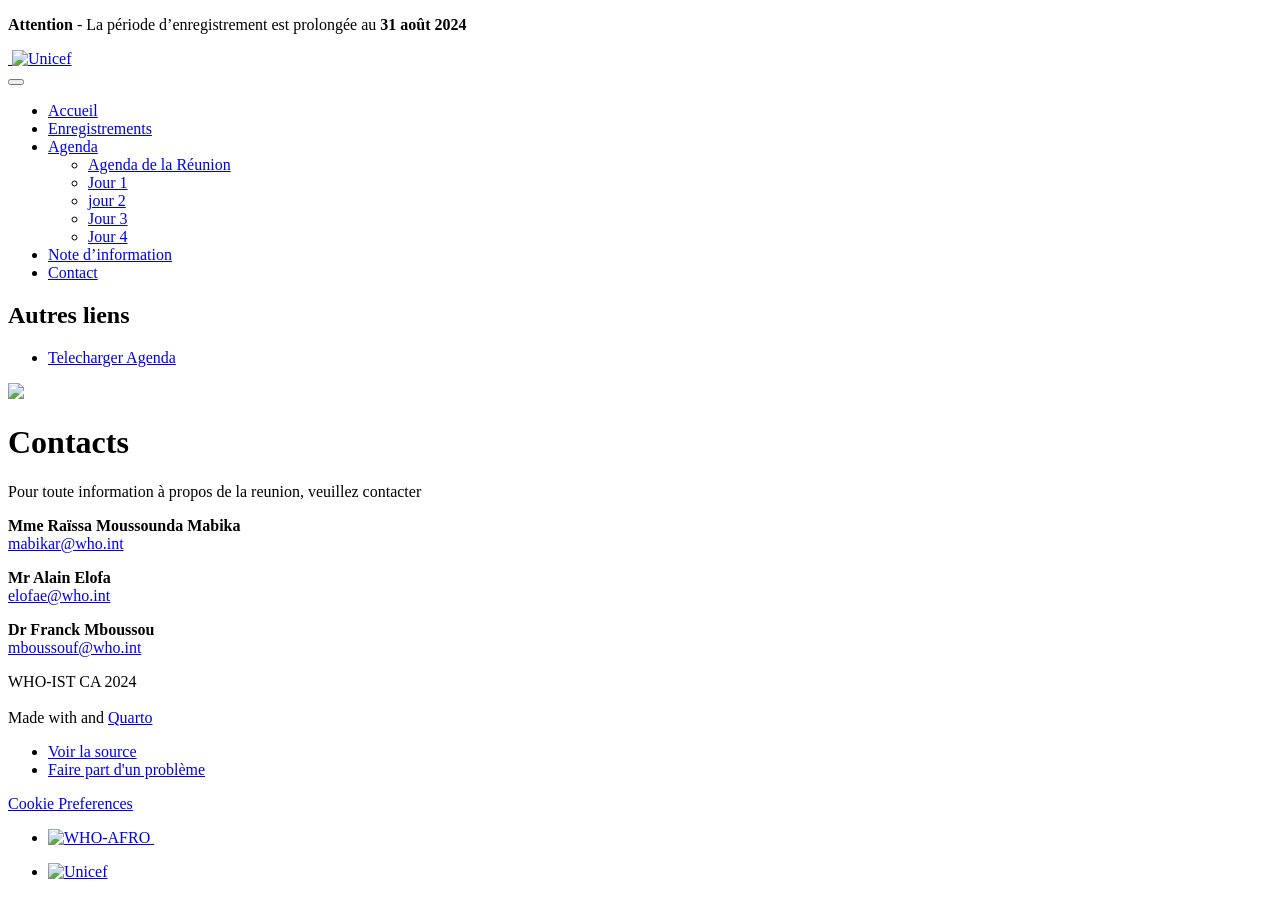
==== docs/epi/about.html @ f191e760 "update note d'information" ====
<!DOCTYPE html>
<html xmlns="http://www.w3.org/1999/xhtml" lang="fr" xml:lang="fr"><head>

<meta charset="utf-8">
<meta name="generator" content="quarto-1.6.1">

<meta name="viewport" content="width=device-width, initial-scale=1.0, user-scalable=yes">


<title>Contacts – </title>
<style>
code{white-space: pre-wrap;}
span.smallcaps{font-variant: small-caps;}
div.columns{display: flex; gap: min(4vw, 1.5em);}
div.column{flex: auto; overflow-x: auto;}
div.hanging-indent{margin-left: 1.5em; text-indent: -1.5em;}
ul.task-list{list-style: none;}
ul.task-list li input[type="checkbox"] {
  width: 0.8em;
  margin: 0 0.8em 0.2em -1em; /* quarto-specific, see https://github.com/quarto-dev/quarto-cli/issues/4556 */ 
  vertical-align: middle;
}
</style>


<script src="../site_libs/quarto-nav/quarto-nav.js"></script>
<script src="../site_libs/quarto-nav/headroom.min.js"></script>
<script src="../site_libs/clipboard/clipboard.min.js"></script>
<script src="../site_libs/quarto-search/autocomplete.umd.js"></script>
<script src="../site_libs/quarto-search/fuse.min.js"></script>
<script src="../site_libs/quarto-search/quarto-search.js"></script>
<meta name="quarto:offset" content="../">
<link href="..//static/img/who-emblem.png" rel="icon" type="image/png">
<script src="../site_libs/cookie-consent/cookie-consent.js"></script>
<link href="../site_libs/cookie-consent/cookie-consent.css" rel="stylesheet">
<script src="../site_libs/quarto-html/quarto.js"></script>
<script src="../site_libs/quarto-html/popper.min.js"></script>
<script src="../site_libs/quarto-html/tippy.umd.min.js"></script>
<link href="../site_libs/quarto-html/tippy.css" rel="stylesheet">
<link href="../site_libs/quarto-html/quarto-syntax-highlighting.css" rel="stylesheet" id="quarto-text-highlighting-styles">
<script src="../site_libs/bootstrap/bootstrap.min.js"></script>
<link href="../site_libs/bootstrap/bootstrap-icons.css" rel="stylesheet">
<link href="../site_libs/bootstrap/bootstrap.min.css" rel="stylesheet" id="quarto-bootstrap" data-mode="light">
<link href="../site_libs/quarto-contrib/fontawesome6-0.1.0/all.css" rel="stylesheet">
<link href="../site_libs/quarto-contrib/fontawesome6-0.1.0/latex-fontsize.css" rel="stylesheet">
<script id="quarto-search-options" type="application/json">{
  "location": "navbar",
  "copy-button": false,
  "collapse-after": 3,
  "panel-placement": "end",
  "type": "overlay",
  "limit": 50,
  "keyboard-shortcut": [
    "f",
    "/",
    "s"
  ],
  "show-item-context": false,
  "language": {
    "search-no-results-text": "Pas de résultats",
    "search-matching-documents-text": "documents trouvés",
    "search-copy-link-title": "Copier le lien vers la recherche",
    "search-hide-matches-text": "Cacher les correspondances additionnelles",
    "search-more-match-text": "correspondance de plus dans ce document",
    "search-more-matches-text": "correspondances de plus dans ce document",
    "search-clear-button-title": "Effacer",
    "search-text-placeholder": "",
    "search-detached-cancel-button-title": "Annuler",
    "search-submit-button-title": "Envoyer",
    "search-label": "Recherche"
  }
}</script>

<script type="text/javascript" charset="UTF-8">
document.addEventListener('DOMContentLoaded', function () {
cookieconsent.run({
  "notice_banner_type":"simple",
  "consent_type":"implied",
  "palette":"light",
  "language":"en",
  "page_load_consent_levels":["strictly-necessary","functionality","tracking","targeting"],
  "notice_banner_reject_button_hide":false,
  "preferences_center_close_button_hide":false,
  "website_name":""
  ,
"language":"fr"
  });
});
</script> 
  


<link rel="stylesheet" href="../styles.css">
</head>

<body class="nav-fixed">

<div id="quarto-search-results"></div>
  <header id="quarto-header" class="headroom fixed-top">
    <div id="quarto-announcement" data-announcement-id="ce7b193bdb2bea666d158a2fb5947b2d" class="alert alert-warning hidden"><i class="bi bi-info-circle quarto-announcement-icon"></i><div class="quarto-announcement-content">
<p><strong>Attention</strong> - La période d’enregistrement est prolongée au <strong>31 août 2024</strong></p>
</div><i class="bi bi-x-lg quarto-announcement-action"></i></div>
    <nav class="navbar navbar-expand-lg " data-bs-theme="dark">
      <div class="navbar-container container-fluid">
      <div class="navbar-brand-container mx-auto">
    <a href="../index.html" class="navbar-brand navbar-brand-logo">
    <img src="../static/img/logo-en.svg" alt="" class="navbar-logo">
    </a>
    <a class="navbar-brand" href="../index.html">
    <span class="navbar-title"><img src="static/img/unicef2.png" alt="Unicef" width="175" height="43.75" img=""></span>
    </a>
  </div>
            <div id="quarto-search" class="" title="Recherche"></div>
          <button class="navbar-toggler" type="button" data-bs-toggle="collapse" data-bs-target="#navbarCollapse" aria-controls="navbarCollapse" role="menu" aria-expanded="false" aria-label="Basculer la navigation" onclick="if (window.quartoToggleHeadroom) { window.quartoToggleHeadroom(); }">
  <span class="navbar-toggler-icon"></span>
</button>
          <div class="collapse navbar-collapse" id="navbarCollapse">
            <ul class="navbar-nav navbar-nav-scroll ms-auto">
  <li class="nav-item">
    <a class="nav-link" href="../index.html"> <i class="bi bi-house-door-fill" role="img">
</i> 
<span class="menu-text">Accueil</span></a>
  </li>  
  <li class="nav-item">
    <a class="nav-link" href="../epi/enregistrement.html"> <i class="bi bi-input-cursor-text" role="img">
</i> 
<span class="menu-text">Enregistrements</span></a>
  </li>  
  <li class="nav-item dropdown ">
    <a class="nav-link dropdown-toggle" href="#" id="nav-menu-agenda" role="link" data-bs-toggle="dropdown" aria-expanded="false">
      <i class="bi bi-calendar-date-fill" role="img">
</i> 
 <span class="menu-text">Agenda</span>
    </a>
    <ul class="dropdown-menu dropdown-menu-end" aria-labelledby="nav-menu-agenda">    
        <li>
    <a class="dropdown-item" href="../epi/agenda.html">
 <span class="dropdown-text">Agenda de la Réunion</span></a>
  </li>  
        <li>
    <a class="dropdown-item" href="../epi/day1.html">
 <span class="dropdown-text">Jour 1</span></a>
  </li>  
        <li>
    <a class="dropdown-item" href="../epi/day2.html">
 <span class="dropdown-text">jour 2</span></a>
  </li>  
        <li>
    <a class="dropdown-item" href="../epi/day3.html">
 <span class="dropdown-text">Jour 3</span></a>
  </li>  
        <li>
    <a class="dropdown-item" href="../epi/day4.html">
 <span class="dropdown-text">Jour 4</span></a>
  </li>  
    </ul>
  </li>
  <li class="nav-item">
    <a class="nav-link" href="../epi/note.html"> <i class="bi bi-airplane-fill" role="img">
</i> 
<span class="menu-text">Note d’information</span></a>
  </li>  
  <li class="nav-item">
    <a class="nav-link active" href="../epi/about.html" aria-current="page"> <i class="bi bi-person-lines-fill" role="img">
</i> 
<span class="menu-text">Contact</span></a>
  </li>  
</ul>
          </div> <!-- /navcollapse -->
            <div class="quarto-navbar-tools">
</div>
      </div> <!-- /container-fluid -->
    </nav>
</header>
<!-- content -->
<div id="quarto-content" class="quarto-container page-columns page-rows-contents page-layout-article page-navbar">
<!-- sidebar -->
<!-- margin-sidebar -->
    <div id="quarto-margin-sidebar" class="sidebar margin-sidebar">
        
    <div class="quarto-other-links"><h2>Autres liens</h2><ul><li><a href="../meeting.ics"><i class="bi bi-download"></i>Telecharger Agenda</a></li></ul></div></div>
<!-- main -->
<div class="quarto-about-trestles">
  <div class="about-entity">
    <img src="logo-en.svg" class="about-image
  rounded " style="width: 20em;">
<header id="title-block-header" class="quarto-title-block default">
<div class="quarto-title">
<h1 class="title">Contacts</h1>
</div>
<div class="quarto-title-meta">
  </div>
</header>
  </div>
  <div class="about-contents"><main class="content" id="quarto-document-content">
<p>Pour toute information à propos de la reunion, veuillez contacter</p>
<p><strong>Mme Raïssa Moussounda Mabika</strong> <br><i class="fa-solid fa-envelope" title="email" aria-label="envelope"></i> <a href="mailto:mabikar@who.int?subject=Reunion%20PEV%20Kinshasa">mabikar@who.int</a></p>
<p><strong>Mr Alain Elofa</strong><br><i class="fa-solid fa-envelope" title="email" aria-label="envelope"></i> <a href="mailto:elofae@who.int?subject=Reunion%20PEV%20Kinshasa">elofae@who.int</a></p>
<p><strong>Dr Franck Mboussou</strong><br><i class="fa-solid fa-envelope" title="email" aria-label="envelope"></i> <a href="maito:mboussouf@who.int?subject=Reunion%20PEV%20Kinshasa">mboussouf@who.int</a></p>


</main></div>
</div>
 <!-- /main -->
<script id="quarto-html-after-body" type="application/javascript">
window.document.addEventListener("DOMContentLoaded", function (event) {
  const toggleBodyColorMode = (bsSheetEl) => {
    const mode = bsSheetEl.getAttribute("data-mode");
    const bodyEl = window.document.querySelector("body");
    if (mode === "dark") {
      bodyEl.classList.add("quarto-dark");
      bodyEl.classList.remove("quarto-light");
    } else {
      bodyEl.classList.add("quarto-light");
      bodyEl.classList.remove("quarto-dark");
    }
  }
  const toggleBodyColorPrimary = () => {
    const bsSheetEl = window.document.querySelector("link#quarto-bootstrap");
    if (bsSheetEl) {
      toggleBodyColorMode(bsSheetEl);
    }
  }
  toggleBodyColorPrimary();  
  const isCodeAnnotation = (el) => {
    for (const clz of el.classList) {
      if (clz.startsWith('code-annotation-')) {                     
        return true;
      }
    }
    return false;
  }
  const onCopySuccess = function(e) {
    // button target
    const button = e.trigger;
    // don't keep focus
    button.blur();
    // flash "checked"
    button.classList.add('code-copy-button-checked');
    var currentTitle = button.getAttribute("title");
    button.setAttribute("title", "Copié");
    let tooltip;
    if (window.bootstrap) {
      button.setAttribute("data-bs-toggle", "tooltip");
      button.setAttribute("data-bs-placement", "left");
      button.setAttribute("data-bs-title", "Copié");
      tooltip = new bootstrap.Tooltip(button, 
        { trigger: "manual", 
          customClass: "code-copy-button-tooltip",
          offset: [0, -8]});
      tooltip.show();    
    }
    setTimeout(function() {
      if (tooltip) {
        tooltip.hide();
        button.removeAttribute("data-bs-title");
        button.removeAttribute("data-bs-toggle");
        button.removeAttribute("data-bs-placement");
      }
      button.setAttribute("title", currentTitle);
      button.classList.remove('code-copy-button-checked');
    }, 1000);
    // clear code selection
    e.clearSelection();
  }
  const getTextToCopy = function(trigger) {
      const codeEl = trigger.previousElementSibling.cloneNode(true);
      for (const childEl of codeEl.children) {
        if (isCodeAnnotation(childEl)) {
          childEl.remove();
        }
      }
      return codeEl.innerText;
  }
  const clipboard = new window.ClipboardJS('.code-copy-button:not([data-in-quarto-modal])', {
    text: getTextToCopy
  });
  clipboard.on('success', onCopySuccess);
  if (window.document.getElementById('quarto-embedded-source-code-modal')) {
    // For code content inside modals, clipBoardJS needs to be initialized with a container option
    // TODO: Check when it could be a function (https://github.com/zenorocha/clipboard.js/issues/860)
    const clipboardModal = new window.ClipboardJS('.code-copy-button[data-in-quarto-modal]', {
      text: getTextToCopy,
      container: window.document.getElementById('quarto-embedded-source-code-modal')
    });
    clipboardModal.on('success', onCopySuccess);
  }
    var localhostRegex = new RegExp(/^(?:http|https):\/\/localhost\:?[0-9]*\//);
    var mailtoRegex = new RegExp(/^mailto:/);
      var filterRegex = new RegExp("https:\/\/benguimbis\.github\.io\/registration_website\/");
    var isInternal = (href) => {
        return filterRegex.test(href) || localhostRegex.test(href) || mailtoRegex.test(href);
    }
    // Inspect non-navigation links and adorn them if external
 	var links = window.document.querySelectorAll('a[href]:not(.nav-link):not(.navbar-brand):not(.toc-action):not(.sidebar-link):not(.sidebar-item-toggle):not(.pagination-link):not(.no-external):not([aria-hidden]):not(.dropdown-item):not(.quarto-navigation-tool):not(.about-link)');
    for (var i=0; i<links.length; i++) {
      const link = links[i];
      if (!isInternal(link.href)) {
        // undo the damage that might have been done by quarto-nav.js in the case of
        // links that we want to consider external
        if (link.dataset.originalHref !== undefined) {
          link.href = link.dataset.originalHref;
        }
      }
    }
  function tippyHover(el, contentFn, onTriggerFn, onUntriggerFn) {
    const config = {
      allowHTML: true,
      maxWidth: 500,
      delay: 100,
      arrow: false,
      appendTo: function(el) {
          return el.parentElement;
      },
      interactive: true,
      interactiveBorder: 10,
      theme: 'quarto',
      placement: 'bottom-start',
    };
    if (contentFn) {
      config.content = contentFn;
    }
    if (onTriggerFn) {
      config.onTrigger = onTriggerFn;
    }
    if (onUntriggerFn) {
      config.onUntrigger = onUntriggerFn;
    }
    window.tippy(el, config); 
  }
  const noterefs = window.document.querySelectorAll('a[role="doc-noteref"]');
  for (var i=0; i<noterefs.length; i++) {
    const ref = noterefs[i];
    tippyHover(ref, function() {
      // use id or data attribute instead here
      let href = ref.getAttribute('data-footnote-href') || ref.getAttribute('href');
      try { href = new URL(href).hash; } catch {}
      const id = href.replace(/^#\/?/, "");
      const note = window.document.getElementById(id);
      if (note) {
        return note.innerHTML;
      } else {
        return "";
      }
    });
  }
  const xrefs = window.document.querySelectorAll('a.quarto-xref');
  const processXRef = (id, note) => {
    // Strip column container classes
    const stripColumnClz = (el) => {
      el.classList.remove("page-full", "page-columns");
      if (el.children) {
        for (const child of el.children) {
          stripColumnClz(child);
        }
      }
    }
    stripColumnClz(note)
    if (id === null || id.startsWith('sec-')) {
      // Special case sections, only their first couple elements
      const container = document.createElement("div");
      if (note.children && note.children.length > 2) {
        container.appendChild(note.children[0].cloneNode(true));
        for (let i = 1; i < note.children.length; i++) {
          const child = note.children[i];
          if (child.tagName === "P" && child.innerText === "") {
            continue;
          } else {
            container.appendChild(child.cloneNode(true));
            break;
          }
        }
        if (window.Quarto?.typesetMath) {
          window.Quarto.typesetMath(container);
        }
        return container.innerHTML
      } else {
        if (window.Quarto?.typesetMath) {
          window.Quarto.typesetMath(note);
        }
        return note.innerHTML;
      }
    } else {
      // Remove any anchor links if they are present
      const anchorLink = note.querySelector('a.anchorjs-link');
      if (anchorLink) {
        anchorLink.remove();
      }
      if (window.Quarto?.typesetMath) {
        window.Quarto.typesetMath(note);
      }
      // TODO in 1.5, we should make sure this works without a callout special case
      if (note.classList.contains("callout")) {
        return note.outerHTML;
      } else {
        return note.innerHTML;
      }
    }
  }
  for (var i=0; i<xrefs.length; i++) {
    const xref = xrefs[i];
    tippyHover(xref, undefined, function(instance) {
      instance.disable();
      let url = xref.getAttribute('href');
      let hash = undefined; 
      if (url.startsWith('#')) {
        hash = url;
      } else {
        try { hash = new URL(url).hash; } catch {}
      }
      if (hash) {
        const id = hash.replace(/^#\/?/, "");
        const note = window.document.getElementById(id);
        if (note !== null) {
          try {
            const html = processXRef(id, note.cloneNode(true));
            instance.setContent(html);
          } finally {
            instance.enable();
            instance.show();
          }
        } else {
          // See if we can fetch this
          fetch(url.split('#')[0])
          .then(res => res.text())
          .then(html => {
            const parser = new DOMParser();
            const htmlDoc = parser.parseFromString(html, "text/html");
            const note = htmlDoc.getElementById(id);
            if (note !== null) {
              const html = processXRef(id, note);
              instance.setContent(html);
            } 
          }).finally(() => {
            instance.enable();
            instance.show();
          });
        }
      } else {
        // See if we can fetch a full url (with no hash to target)
        // This is a special case and we should probably do some content thinning / targeting
        fetch(url)
        .then(res => res.text())
        .then(html => {
          const parser = new DOMParser();
          const htmlDoc = parser.parseFromString(html, "text/html");
          const note = htmlDoc.querySelector('main.content');
          if (note !== null) {
            // This should only happen for chapter cross references
            // (since there is no id in the URL)
            // remove the first header
            if (note.children.length > 0 && note.children[0].tagName === "HEADER") {
              note.children[0].remove();
            }
            const html = processXRef(null, note);
            instance.setContent(html);
          } 
        }).finally(() => {
          instance.enable();
          instance.show();
        });
      }
    }, function(instance) {
    });
  }
      let selectedAnnoteEl;
      const selectorForAnnotation = ( cell, annotation) => {
        let cellAttr = 'data-code-cell="' + cell + '"';
        let lineAttr = 'data-code-annotation="' +  annotation + '"';
        const selector = 'span[' + cellAttr + '][' + lineAttr + ']';
        return selector;
      }
      const selectCodeLines = (annoteEl) => {
        const doc = window.document;
        const targetCell = annoteEl.getAttribute("data-target-cell");
        const targetAnnotation = annoteEl.getAttribute("data-target-annotation");
        const annoteSpan = window.document.querySelector(selectorForAnnotation(targetCell, targetAnnotation));
        const lines = annoteSpan.getAttribute("data-code-lines").split(",");
        const lineIds = lines.map((line) => {
          return targetCell + "-" + line;
        })
        let top = null;
        let height = null;
        let parent = null;
        if (lineIds.length > 0) {
            //compute the position of the single el (top and bottom and make a div)
            const el = window.document.getElementById(lineIds[0]);
            top = el.offsetTop;
            height = el.offsetHeight;
            parent = el.parentElement.parentElement;
          if (lineIds.length > 1) {
            const lastEl = window.document.getElementById(lineIds[lineIds.length - 1]);
            const bottom = lastEl.offsetTop + lastEl.offsetHeight;
            height = bottom - top;
          }
          if (top !== null && height !== null && parent !== null) {
            // cook up a div (if necessary) and position it 
            let div = window.document.getElementById("code-annotation-line-highlight");
            if (div === null) {
              div = window.document.createElement("div");
              div.setAttribute("id", "code-annotation-line-highlight");
              div.style.position = 'absolute';
              parent.appendChild(div);
            }
            div.style.top = top - 2 + "px";
            div.style.height = height + 4 + "px";
            div.style.left = 0;
            let gutterDiv = window.document.getElementById("code-annotation-line-highlight-gutter");
            if (gutterDiv === null) {
              gutterDiv = window.document.createElement("div");
              gutterDiv.setAttribute("id", "code-annotation-line-highlight-gutter");
              gutterDiv.style.position = 'absolute';
              const codeCell = window.document.getElementById(targetCell);
              const gutter = codeCell.querySelector('.code-annotation-gutter');
              gutter.appendChild(gutterDiv);
            }
            gutterDiv.style.top = top - 2 + "px";
            gutterDiv.style.height = height + 4 + "px";
          }
          selectedAnnoteEl = annoteEl;
        }
      };
      const unselectCodeLines = () => {
        const elementsIds = ["code-annotation-line-highlight", "code-annotation-line-highlight-gutter"];
        elementsIds.forEach((elId) => {
          const div = window.document.getElementById(elId);
          if (div) {
            div.remove();
          }
        });
        selectedAnnoteEl = undefined;
      };
        // Handle positioning of the toggle
    window.addEventListener(
      "resize",
      throttle(() => {
        elRect = undefined;
        if (selectedAnnoteEl) {
          selectCodeLines(selectedAnnoteEl);
        }
      }, 10)
    );
    function throttle(fn, ms) {
    let throttle = false;
    let timer;
      return (...args) => {
        if(!throttle) { // first call gets through
            fn.apply(this, args);
            throttle = true;
        } else { // all the others get throttled
            if(timer) clearTimeout(timer); // cancel #2
            timer = setTimeout(() => {
              fn.apply(this, args);
              timer = throttle = false;
            }, ms);
        }
      };
    }
      // Attach click handler to the DT
      const annoteDls = window.document.querySelectorAll('dt[data-target-cell]');
      for (const annoteDlNode of annoteDls) {
        annoteDlNode.addEventListener('click', (event) => {
          const clickedEl = event.target;
          if (clickedEl !== selectedAnnoteEl) {
            unselectCodeLines();
            const activeEl = window.document.querySelector('dt[data-target-cell].code-annotation-active');
            if (activeEl) {
              activeEl.classList.remove('code-annotation-active');
            }
            selectCodeLines(clickedEl);
            clickedEl.classList.add('code-annotation-active');
          } else {
            // Unselect the line
            unselectCodeLines();
            clickedEl.classList.remove('code-annotation-active');
          }
        });
      }
  const findCites = (el) => {
    const parentEl = el.parentElement;
    if (parentEl) {
      const cites = parentEl.dataset.cites;
      if (cites) {
        return {
          el,
          cites: cites.split(' ')
        };
      } else {
        return findCites(el.parentElement)
      }
    } else {
      return undefined;
    }
  };
  var bibliorefs = window.document.querySelectorAll('a[role="doc-biblioref"]');
  for (var i=0; i<bibliorefs.length; i++) {
    const ref = bibliorefs[i];
    const citeInfo = findCites(ref);
    if (citeInfo) {
      tippyHover(citeInfo.el, function() {
        var popup = window.document.createElement('div');
        citeInfo.cites.forEach(function(cite) {
          var citeDiv = window.document.createElement('div');
          citeDiv.classList.add('hanging-indent');
          citeDiv.classList.add('csl-entry');
          var biblioDiv = window.document.getElementById('ref-' + cite);
          if (biblioDiv) {
            citeDiv.innerHTML = biblioDiv.innerHTML;
          }
          popup.appendChild(citeDiv);
        });
        return popup.innerHTML;
      });
    }
  }
});
</script>
</div> <!-- /content -->
<footer class="footer">
  <div class="nav-footer">
    <div class="nav-footer-left">
<p><i class="fa-regular fa-copyright" aria-label="copyright"></i> WHO-IST CA 2024<br><br>
Made with <i class="fa-brands fa-r-project" aria-label="r-project"></i> and <a href="https://quarto.org">Quarto</a></p>
</div>   
    <div class="nav-footer-center">

<div class="toc-actions"><ul><li><a href="https://github.com/benguimbis/registration_website/blob/main/epi/about.qmd" class="toc-action"><i class="bi bi-github"></i>Voir la source</a></li><li><a href="https://github.com/benguimbis/registration_website/issues/new" class="toc-action"><i class="bi empty"></i>Faire part d'un problème</a></li></ul></div><div class="cookie-consent-footer"><a href="#" id="open_preferences_center">Cookie Preferences</a></div></div>
    <div class="nav-footer-right">
      <ul class="footer-items list-unstyled">
    <li class="nav-item">
    <a class="nav-link" href="https://www.afro.who.int/">
<p><img src="static/img/logo-en.svg" alt="WHO-AFRO" width="250" height="62.5">&nbsp;</p>
</a>
  </li>  
    <li class="nav-item">
    <a class="nav-link" href="https://www.unicef.org/wca/">
<p><img src="static/img/unicef2.png" alt="Unicef" width="150" height="37.5" img=""></p>
</a>
  </li>  
</ul>
    </div>
  </div>
</footer>




</body></html>
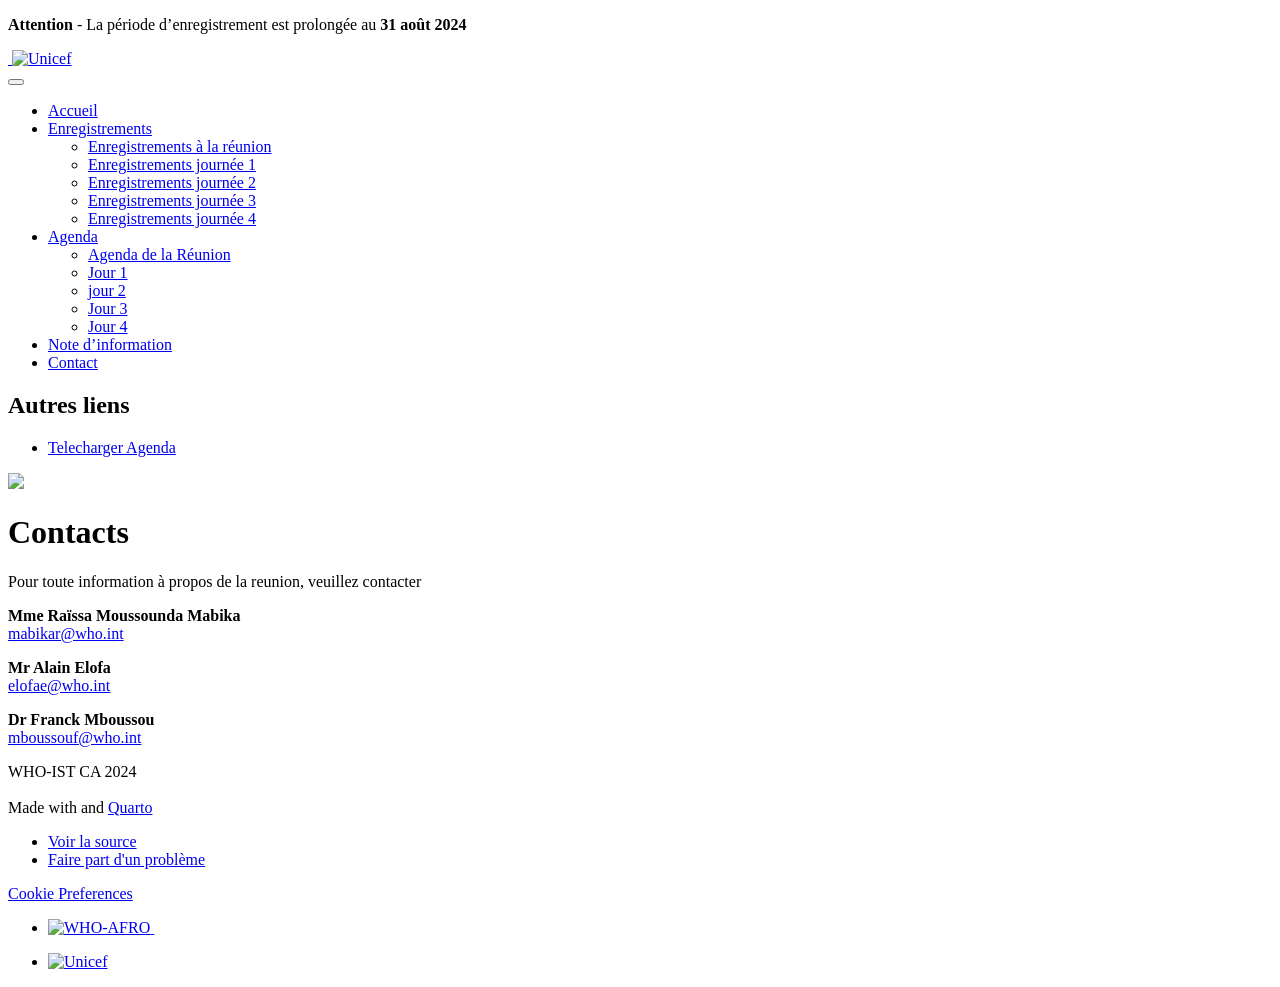
==== commit 42fb65ab: "Adding daily registrations" ====
--- a/docs/epi/about.html
+++ b/docs/epi/about.html
@@ -121,11 +121,35 @@
 </i> 
 <span class="menu-text">Accueil</span></a>
   </li>  
-  <li class="nav-item">
-    <a class="nav-link" href="../epi/enregistrement.html"> <i class="bi bi-input-cursor-text" role="img">
+  <li class="nav-item dropdown ">
+    <a class="nav-link dropdown-toggle" href="#" id="nav-menu-enregistrements" role="link" data-bs-toggle="dropdown" aria-expanded="false">
+      <i class="bi bi-input-cursor-text" role="img">
 </i> 
-<span class="menu-text">Enregistrements</span></a>
-  </li>  
+ <span class="menu-text">Enregistrements</span>
+    </a>
+    <ul class="dropdown-menu dropdown-menu-end" aria-labelledby="nav-menu-enregistrements">    
+        <li>
+    <a class="dropdown-item" href="../epi/enregistrement.html">
+ <span class="dropdown-text">Enregistrements à la réunion</span></a>
+  </li>  
+        <li>
+    <a class="dropdown-item" href="../epi/jour1.html">
+ <span class="dropdown-text">Enregistrements journée 1</span></a>
+  </li>  
+        <li>
+    <a class="dropdown-item" href="../epi/jour2.html">
+ <span class="dropdown-text">Enregistrements journée 2</span></a>
+  </li>  
+        <li>
+    <a class="dropdown-item" href="../epi/jour3.html">
+ <span class="dropdown-text">Enregistrements journée 3</span></a>
+  </li>  
+        <li>
+    <a class="dropdown-item" href="../epi/jour4.html">
+ <span class="dropdown-text">Enregistrements journée 4</span></a>
+  </li>  
+    </ul>
+  </li>
   <li class="nav-item dropdown ">
     <a class="nav-link dropdown-toggle" href="#" id="nav-menu-agenda" role="link" data-bs-toggle="dropdown" aria-expanded="false">
       <i class="bi bi-calendar-date-fill" role="img">
--- a/docs/styles.css
+++ b/docs/styles.css
@@ -0,0 +1,41 @@
+/* css styles */
+
+
+.navbar-logo {
+    max-height: 50px;
+      }
+
+      * {
+        box-sizing: border-box;
+      }
+      
+
+
+.card-container {
+  display: flex;
+  flex-wrap: wrap;
+  gap: 20px;
+}
+
+.card {
+  border: 1px solid #ccc;
+  border-radius: 8px;
+  padding: 16px;
+  width: 300px;
+  box-shadow: 0 2px 4px rgba(0, 0, 0, 0.1);
+}
+
+.card h3 {
+  margin-top: 0;
+}
+
+.card a {
+  display: block;
+  margin-top: 8px;
+  color: #007acc;
+  text-decoration: none;
+}
+
+.card a:hover {
+  text-decoration: underline;
+}
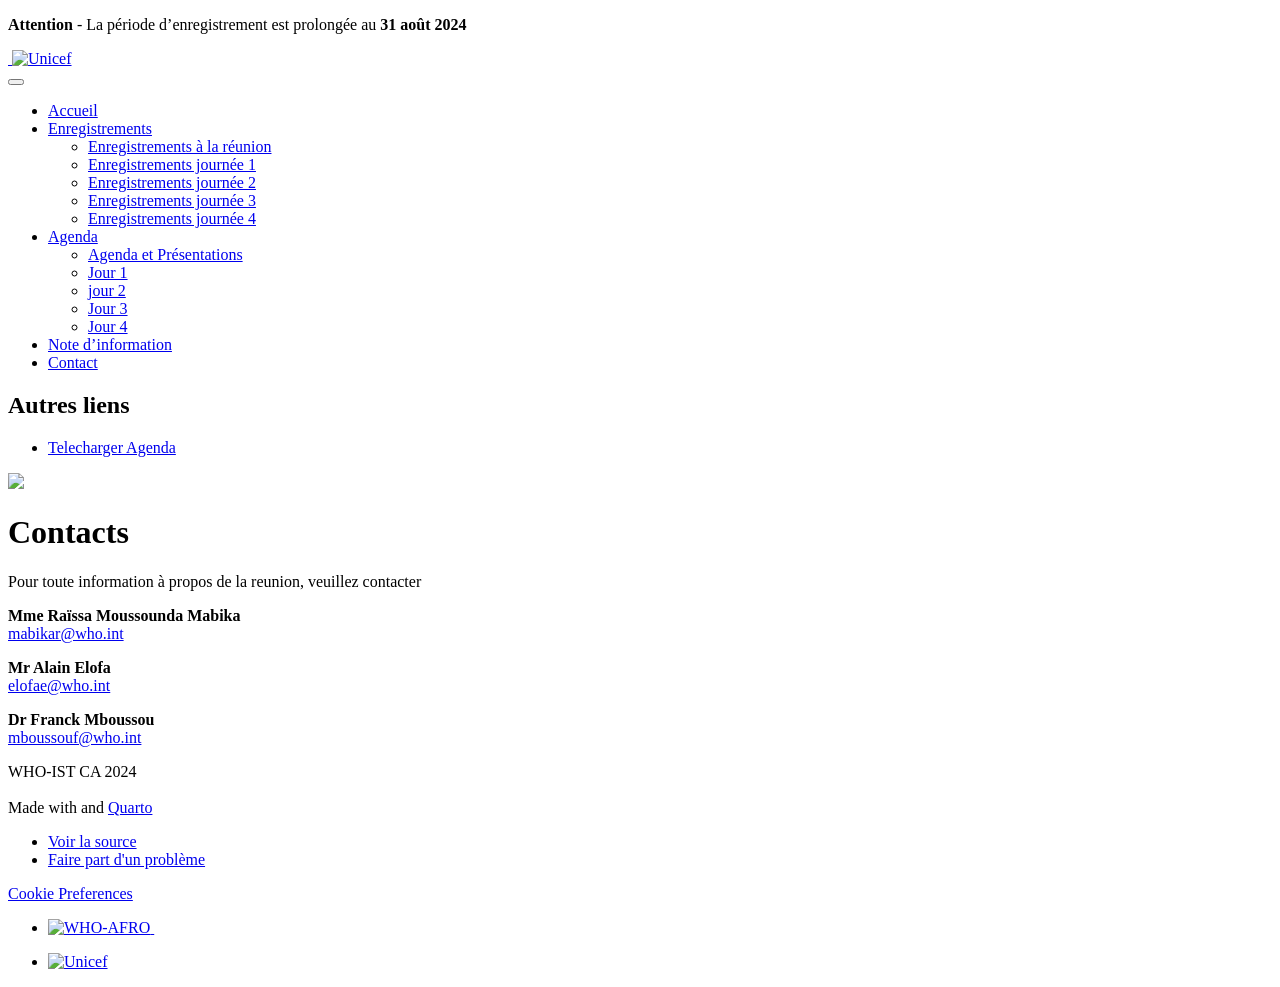
==== commit d5f946fd: "Adding presentations day 1 part A" ====
--- a/docs/epi/about.html
+++ b/docs/epi/about.html
@@ -159,7 +159,7 @@
     <ul class="dropdown-menu dropdown-menu-end" aria-labelledby="nav-menu-agenda">    
         <li>
     <a class="dropdown-item" href="../epi/agenda.html">
- <span class="dropdown-text">Agenda de la Réunion</span></a>
+ <span class="dropdown-text">Agenda et Présentations</span></a>
   </li>  
         <li>
     <a class="dropdown-item" href="../epi/day1.html">
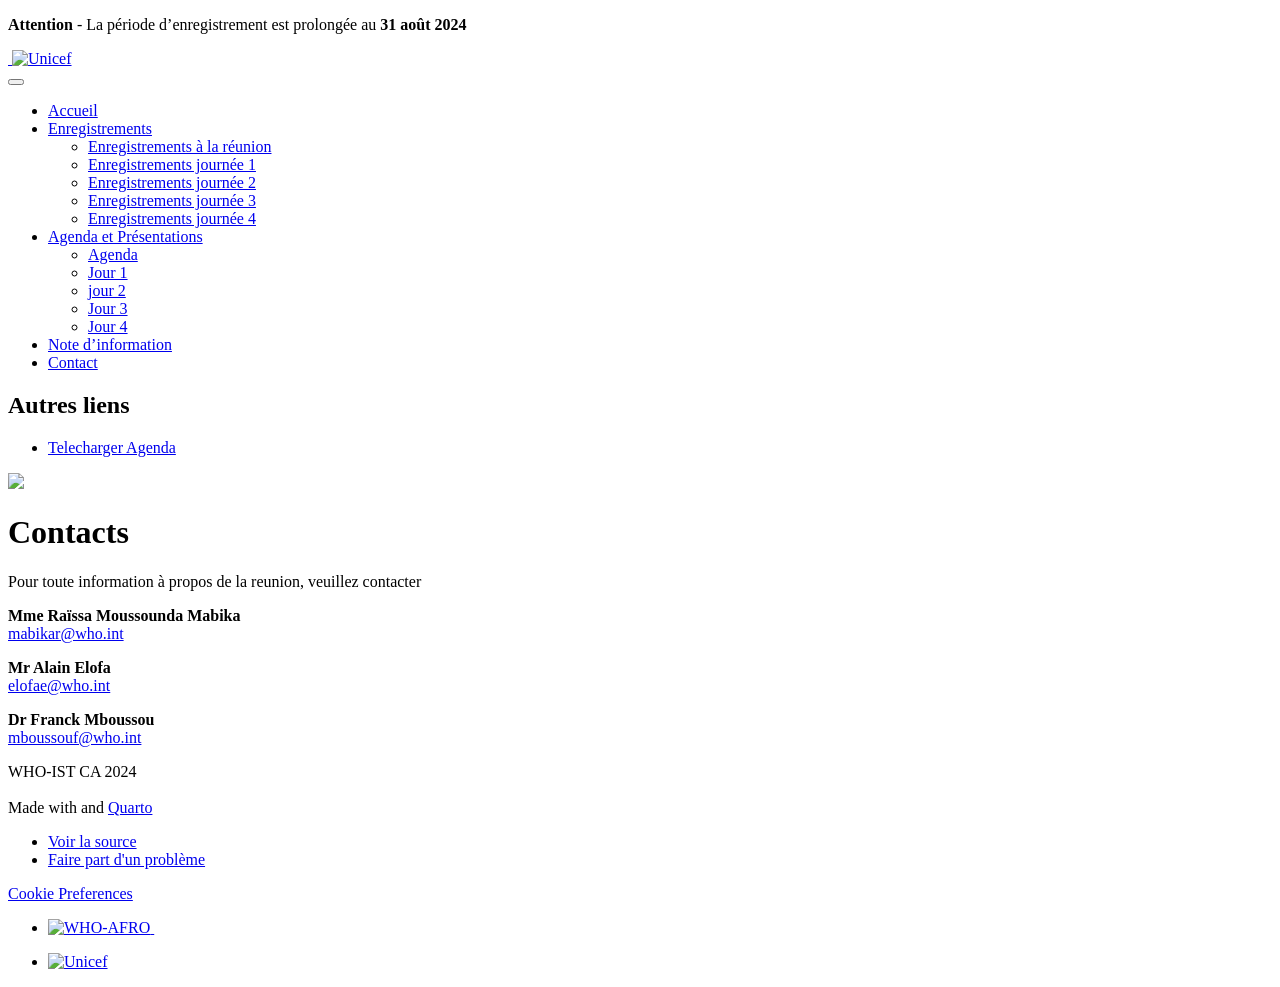
==== commit 25b1c2ce: "Correcting menu tag on agenda" ====
--- a/docs/epi/about.html
+++ b/docs/epi/about.html
@@ -151,15 +151,15 @@
     </ul>
   </li>
   <li class="nav-item dropdown ">
-    <a class="nav-link dropdown-toggle" href="#" id="nav-menu-agenda" role="link" data-bs-toggle="dropdown" aria-expanded="false">
+    <a class="nav-link dropdown-toggle" href="#" id="nav-menu-agenda-et-présentations" role="link" data-bs-toggle="dropdown" aria-expanded="false">
       <i class="bi bi-calendar-date-fill" role="img">
 </i> 
- <span class="menu-text">Agenda</span>
+ <span class="menu-text">Agenda et Présentations</span>
     </a>
-    <ul class="dropdown-menu dropdown-menu-end" aria-labelledby="nav-menu-agenda">    
+    <ul class="dropdown-menu dropdown-menu-end" aria-labelledby="nav-menu-agenda-et-présentations">    
         <li>
     <a class="dropdown-item" href="../epi/agenda.html">
- <span class="dropdown-text">Agenda et Présentations</span></a>
+ <span class="dropdown-text">Agenda</span></a>
   </li>  
         <li>
     <a class="dropdown-item" href="../epi/day1.html">
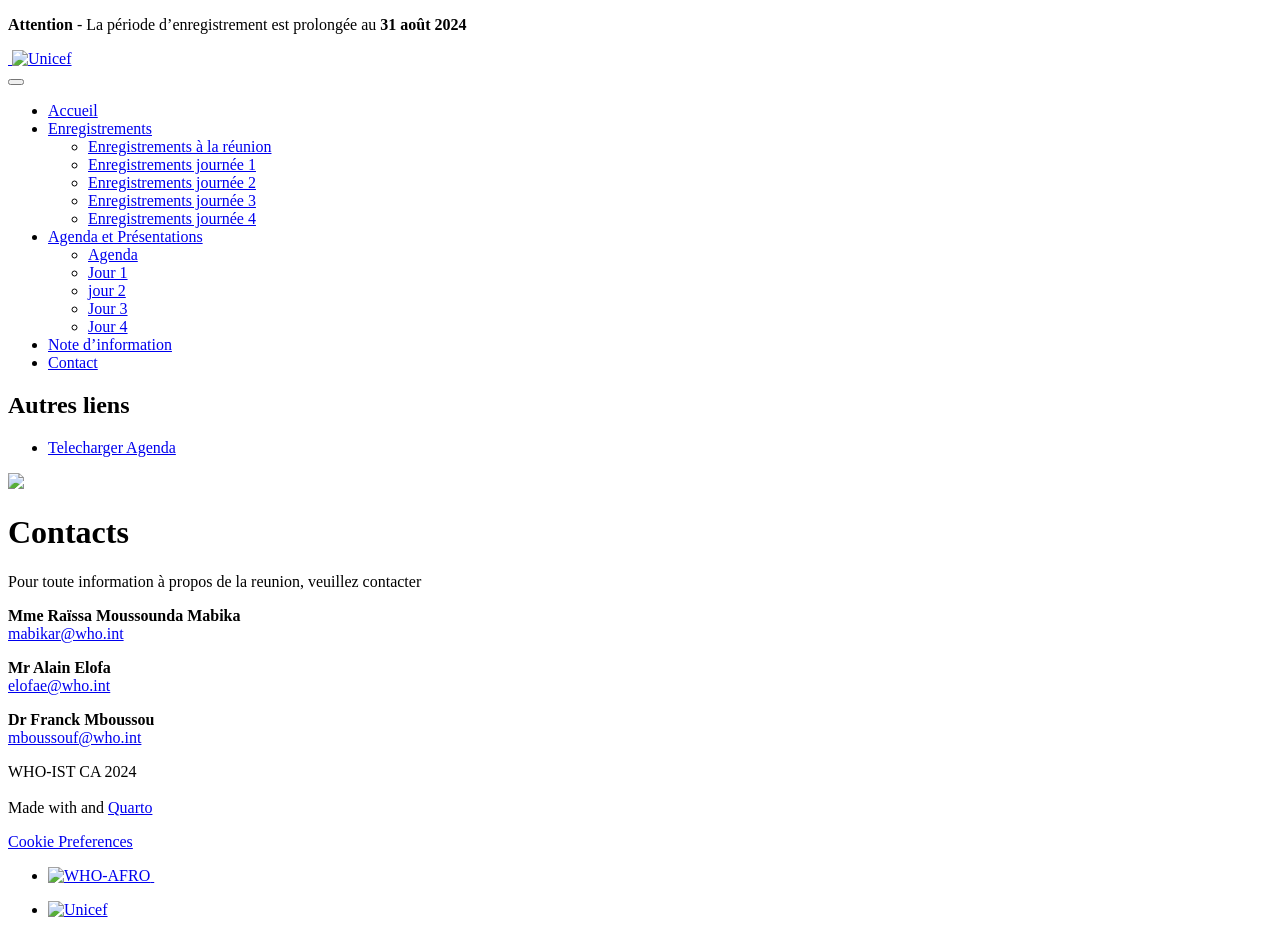
==== commit c6142a7c: "Uploading day 4 presentations" ====
--- a/docs/epi/about.html
+++ b/docs/epi/about.html
@@ -311,7 +311,7 @@
   }
     var localhostRegex = new RegExp(/^(?:http|https):\/\/localhost\:?[0-9]*\//);
     var mailtoRegex = new RegExp(/^mailto:/);
-      var filterRegex = new RegExp("https:\/\/benguimbis\.github\.io\/registration_website\/");
+      var filterRegex = new RegExp("https:\/\/who-ist-ca\.github\.io\/Reunion-Annuelle-PEV\/");
     var isInternal = (href) => {
         return filterRegex.test(href) || localhostRegex.test(href) || mailtoRegex.test(href);
     }
@@ -648,7 +648,7 @@
 </div>   
     <div class="nav-footer-center">
 
-<div class="toc-actions"><ul><li><a href="https://github.com/benguimbis/registration_website/blob/main/epi/about.qmd" class="toc-action"><i class="bi bi-github"></i>Voir la source</a></li><li><a href="https://github.com/benguimbis/registration_website/issues/new" class="toc-action"><i class="bi empty"></i>Faire part d'un problème</a></li></ul></div><div class="cookie-consent-footer"><a href="#" id="open_preferences_center">Cookie Preferences</a></div></div>
+<div class="cookie-consent-footer"><a href="#" id="open_preferences_center">Cookie Preferences</a></div></div>
     <div class="nav-footer-right">
       <ul class="footer-items list-unstyled">
     <li class="nav-item">
--- a/docs/styles.css
+++ b/docs/styles.css
@@ -39,3 +39,51 @@
 .card a:hover {
   text-decoration: underline;
 }
+
+
+
+
+/* Basic card styling */
+.card-container {
+  display: flex;
+  flex-wrap: wrap; /* Allows wrapping of cards to next row */
+  justify-content: space-around; /* Align cards with space around them */
+  gap: 16px; /* Space between cards */
+  padding: 16px;
+}
+
+.card {
+  background-color: #f9f9f9;
+  border-radius: 8px;
+  box-shadow: 0 4px 8px rgba(0, 0, 0, 0.1);
+  padding: 16px;
+  flex: 1 1 calc(33% - 32px); /* Adjusts to 3 cards per row on larger screens */
+  max-width: 300px; /* Maximum width for each card */
+}
+
+.card h3 {
+  font-size: 18px;
+}
+
+.card p {
+  font-size: 14px;
+}
+
+.card a {
+  color: #007BFF;
+  text-decoration: none;
+}
+
+/* Media query for tablets */
+@media screen and (max-width: 1024px) {
+  .card {
+    flex: 1 1 calc(50% - 32px); /* Adjusts to 2 cards per row on tablets */
+  }
+}
+
+/* Media query for mobile phones */
+@media screen and (max-width: 600px) {
+  .card {
+    flex: 1 1 100%; /* Adjusts to 1 card per row on smaller screens */
+  }
+}
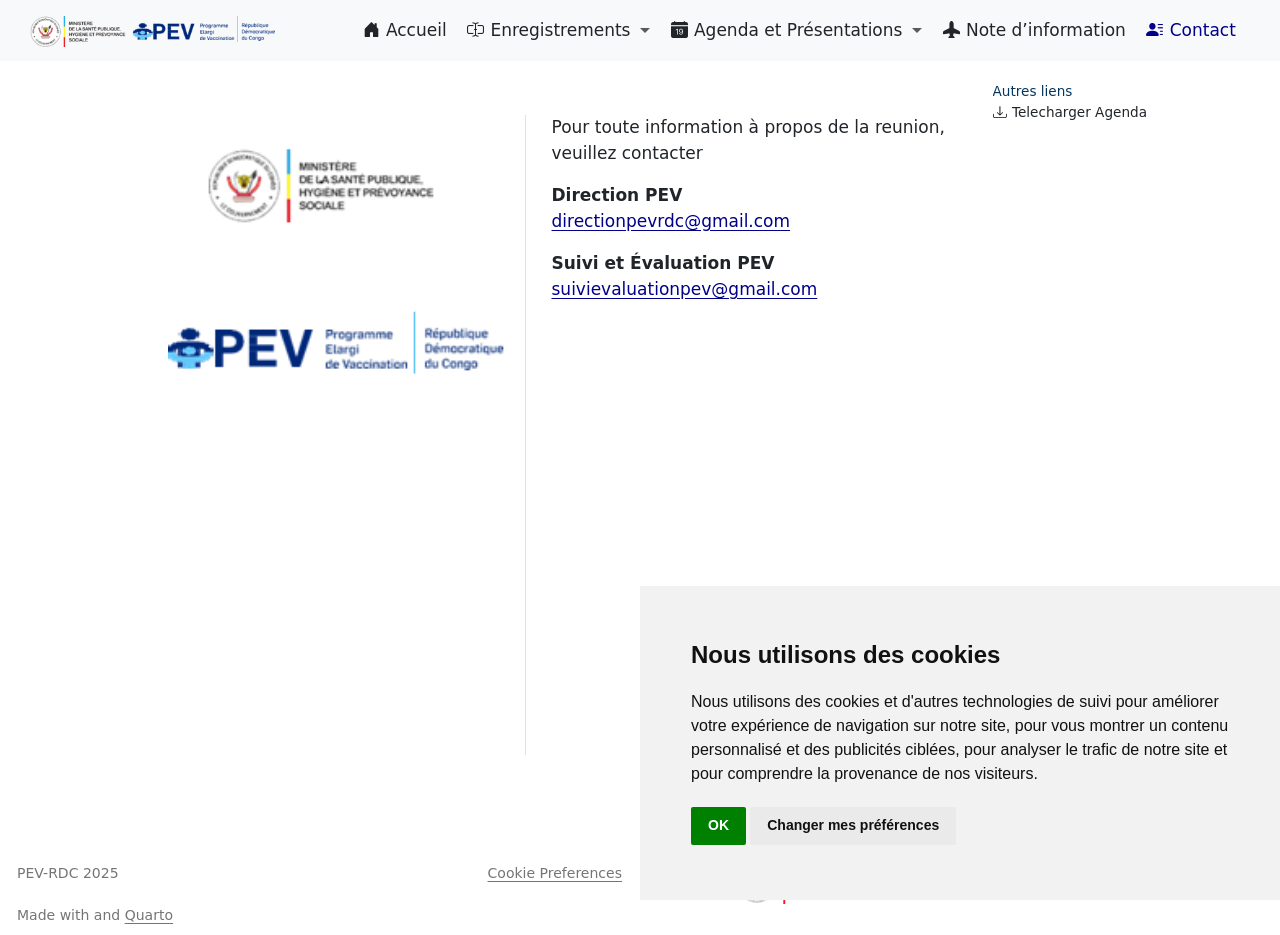
==== commit 02d7b4b3: "Website completed, just schedule remaining" ====
--- a/docs/epi/about.html
+++ b/docs/epi/about.html
@@ -2,12 +2,12 @@
 <html xmlns="http://www.w3.org/1999/xhtml" lang="fr" xml:lang="fr"><head>
 
 <meta charset="utf-8">
-<meta name="generator" content="quarto-1.6.1">
+<meta name="generator" content="quarto-1.8.26">
 
 <meta name="viewport" content="width=device-width, initial-scale=1.0, user-scalable=yes">
 
 
-<title>Contacts – </title>
+<title>Contacts – Revue annuelle du Programme Élargie de Vaccination de la République Démocratique du Congo, Matadi 2025</title>
 <style>
 code{white-space: pre-wrap;}
 span.smallcaps{font-variant: small-caps;}
@@ -30,17 +30,19 @@
 <script src="../site_libs/quarto-search/fuse.min.js"></script>
 <script src="../site_libs/quarto-search/quarto-search.js"></script>
 <meta name="quarto:offset" content="../">
-<link href="..//static/img/who-emblem.png" rel="icon" type="image/png">
+<link href="..//static/img/fav.png" rel="icon" type="image/png">
 <script src="../site_libs/cookie-consent/cookie-consent.js"></script>
 <link href="../site_libs/cookie-consent/cookie-consent.css" rel="stylesheet">
-<script src="../site_libs/quarto-html/quarto.js"></script>
+<script src="../site_libs/quarto-html/quarto.js" type="module"></script>
+<script src="../site_libs/quarto-html/tabsets/tabsets.js" type="module"></script>
+<script src="../site_libs/quarto-html/axe/axe-check.js" type="module"></script>
 <script src="../site_libs/quarto-html/popper.min.js"></script>
 <script src="../site_libs/quarto-html/tippy.umd.min.js"></script>
 <link href="../site_libs/quarto-html/tippy.css" rel="stylesheet">
-<link href="../site_libs/quarto-html/quarto-syntax-highlighting.css" rel="stylesheet" id="quarto-text-highlighting-styles">
+<link href="../site_libs/quarto-html/quarto-syntax-highlighting-5a65f6d6a6cb2564d1aec56f7fed0acc.css" rel="stylesheet" id="quarto-text-highlighting-styles">
 <script src="../site_libs/bootstrap/bootstrap.min.js"></script>
 <link href="../site_libs/bootstrap/bootstrap-icons.css" rel="stylesheet">
-<link href="../site_libs/bootstrap/bootstrap.min.css" rel="stylesheet" id="quarto-bootstrap" data-mode="light">
+<link href="../site_libs/bootstrap/bootstrap-58d3cb227309aa87f0cb40d123d00984.min.css" rel="stylesheet" append-hash="true" id="quarto-bootstrap" data-mode="light">
 <link href="../site_libs/quarto-contrib/fontawesome6-0.1.0/all.css" rel="stylesheet">
 <link href="../site_libs/quarto-contrib/fontawesome6-0.1.0/latex-fontsize.css" rel="stylesheet">
 <script id="quarto-search-options" type="application/json">{
@@ -55,7 +57,6 @@
     "/",
     "s"
   ],
-  "show-item-context": false,
   "language": {
     "search-no-results-text": "Pas de résultats",
     "search-matching-documents-text": "documents trouvés",
@@ -93,21 +94,19 @@
 <link rel="stylesheet" href="../styles.css">
 </head>
 
-<body class="nav-fixed">
+<body class="nav-fixed quarto-light">
 
 <div id="quarto-search-results"></div>
   <header id="quarto-header" class="headroom fixed-top">
-    <div id="quarto-announcement" data-announcement-id="ce7b193bdb2bea666d158a2fb5947b2d" class="alert alert-warning hidden"><i class="bi bi-info-circle quarto-announcement-icon"></i><div class="quarto-announcement-content">
-<p><strong>Attention</strong> - La période d’enregistrement est prolongée au <strong>31 août 2024</strong></p>
+    <div id="quarto-announcement" data-announcement-id="6397ce6d13366341fd3b53b050978c87" class="alert alert-warning hidden"><i class="bi bi-info-circle quarto-announcement-icon"></i><div class="quarto-announcement-content">
+<p><strong>Attention</strong> - Les inscriptions fermeront le 13 décembre 2025</p>
 </div><i class="bi bi-x-lg quarto-announcement-action"></i></div>
     <nav class="navbar navbar-expand-lg " data-bs-theme="dark">
       <div class="navbar-container container-fluid">
       <div class="navbar-brand-container mx-auto">
     <a href="../index.html" class="navbar-brand navbar-brand-logo">
-    <img src="../static/img/logo-en.svg" alt="" class="navbar-logo">
-    </a>
-    <a class="navbar-brand" href="../index.html">
-    <span class="navbar-title"><img src="static/img/unicef2.png" alt="Unicef" width="175" height="43.75" img=""></span>
+    <img src="../static/img/header.png" alt="" class="navbar-logo light-content">
+    <img src="../static/img/header.png" alt="" class="navbar-logo dark-content">
     </a>
   </div>
             <div id="quarto-search" class="" title="Recherche"></div>
@@ -132,22 +131,6 @@
     <a class="dropdown-item" href="../epi/enregistrement.html">
  <span class="dropdown-text">Enregistrements à la réunion</span></a>
   </li>  
-        <li>
-    <a class="dropdown-item" href="../epi/jour1.html">
- <span class="dropdown-text">Enregistrements journée 1</span></a>
-  </li>  
-        <li>
-    <a class="dropdown-item" href="../epi/jour2.html">
- <span class="dropdown-text">Enregistrements journée 2</span></a>
-  </li>  
-        <li>
-    <a class="dropdown-item" href="../epi/jour3.html">
- <span class="dropdown-text">Enregistrements journée 3</span></a>
-  </li>  
-        <li>
-    <a class="dropdown-item" href="../epi/jour4.html">
- <span class="dropdown-text">Enregistrements journée 4</span></a>
-  </li>  
     </ul>
   </li>
   <li class="nav-item dropdown ">
@@ -160,22 +143,6 @@
         <li>
     <a class="dropdown-item" href="../epi/agenda.html">
  <span class="dropdown-text">Agenda</span></a>
-  </li>  
-        <li>
-    <a class="dropdown-item" href="../epi/day1.html">
- <span class="dropdown-text">Jour 1</span></a>
-  </li>  
-        <li>
-    <a class="dropdown-item" href="../epi/day2.html">
- <span class="dropdown-text">jour 2</span></a>
-  </li>  
-        <li>
-    <a class="dropdown-item" href="../epi/day3.html">
- <span class="dropdown-text">Jour 3</span></a>
-  </li>  
-        <li>
-    <a class="dropdown-item" href="../epi/day4.html">
- <span class="dropdown-text">Jour 4</span></a>
   </li>  
     </ul>
   </li>
@@ -206,7 +173,7 @@
 <!-- main -->
 <div class="quarto-about-trestles">
   <div class="about-entity">
-    <img src="logo-en.svg" class="about-image
+    <img src="header.png" class="about-image
   rounded " style="width: 20em;">
 <header id="title-block-header" class="quarto-title-block default">
 <div class="quarto-title">
@@ -218,241 +185,244 @@
   </div>
   <div class="about-contents"><main class="content" id="quarto-document-content">
 <p>Pour toute information à propos de la reunion, veuillez contacter</p>
-<p><strong>Mme Raïssa Moussounda Mabika</strong> <br><i class="fa-solid fa-envelope" title="email" aria-label="envelope"></i> <a href="mailto:mabikar@who.int?subject=Reunion%20PEV%20Kinshasa">mabikar@who.int</a></p>
-<p><strong>Mr Alain Elofa</strong><br><i class="fa-solid fa-envelope" title="email" aria-label="envelope"></i> <a href="mailto:elofae@who.int?subject=Reunion%20PEV%20Kinshasa">elofae@who.int</a></p>
-<p><strong>Dr Franck Mboussou</strong><br><i class="fa-solid fa-envelope" title="email" aria-label="envelope"></i> <a href="maito:mboussouf@who.int?subject=Reunion%20PEV%20Kinshasa">mboussouf@who.int</a></p>
-
-
-</main></div>
+<p><strong>Direction PEV</strong> <br><i class="fa-solid fa-envelope" title="email" aria-label="envelope"></i> <a href="mailto:directionpevrdc@gmail.com">directionpevrdc@gmail.com</a></p>
+<p><strong>Suivi et Évaluation PEV</strong> <br><i class="fa-solid fa-envelope" title="email" aria-label="envelope"></i> <a href="mailto:suivievaluationpev@gmail.com">suivievaluationpev@gmail.com</a></p>
+
+
+<a onclick="window.scrollTo(0, 0); return false;" role="button" id="quarto-back-to-top"><i class="bi bi-arrow-up"></i> Retour au sommet</a></main></div>
 </div>
  <!-- /main -->
 <script id="quarto-html-after-body" type="application/javascript">
-window.document.addEventListener("DOMContentLoaded", function (event) {
-  const toggleBodyColorMode = (bsSheetEl) => {
-    const mode = bsSheetEl.getAttribute("data-mode");
-    const bodyEl = window.document.querySelector("body");
-    if (mode === "dark") {
-      bodyEl.classList.add("quarto-dark");
-      bodyEl.classList.remove("quarto-light");
-    } else {
-      bodyEl.classList.add("quarto-light");
-      bodyEl.classList.remove("quarto-dark");
-    }
-  }
-  const toggleBodyColorPrimary = () => {
-    const bsSheetEl = window.document.querySelector("link#quarto-bootstrap");
-    if (bsSheetEl) {
-      toggleBodyColorMode(bsSheetEl);
-    }
-  }
-  toggleBodyColorPrimary();  
-  const isCodeAnnotation = (el) => {
-    for (const clz of el.classList) {
-      if (clz.startsWith('code-annotation-')) {                     
-        return true;
-      }
-    }
-    return false;
-  }
-  const onCopySuccess = function(e) {
-    // button target
-    const button = e.trigger;
-    // don't keep focus
-    button.blur();
-    // flash "checked"
-    button.classList.add('code-copy-button-checked');
-    var currentTitle = button.getAttribute("title");
-    button.setAttribute("title", "Copié");
-    let tooltip;
-    if (window.bootstrap) {
-      button.setAttribute("data-bs-toggle", "tooltip");
-      button.setAttribute("data-bs-placement", "left");
-      button.setAttribute("data-bs-title", "Copié");
-      tooltip = new bootstrap.Tooltip(button, 
-        { trigger: "manual", 
-          customClass: "code-copy-button-tooltip",
-          offset: [0, -8]});
-      tooltip.show();    
-    }
-    setTimeout(function() {
-      if (tooltip) {
-        tooltip.hide();
-        button.removeAttribute("data-bs-title");
-        button.removeAttribute("data-bs-toggle");
-        button.removeAttribute("data-bs-placement");
-      }
-      button.setAttribute("title", currentTitle);
-      button.classList.remove('code-copy-button-checked');
-    }, 1000);
-    // clear code selection
-    e.clearSelection();
-  }
-  const getTextToCopy = function(trigger) {
-      const codeEl = trigger.previousElementSibling.cloneNode(true);
+  window.document.addEventListener("DOMContentLoaded", function (event) {
+    const isCodeAnnotation = (el) => {
+      for (const clz of el.classList) {
+        if (clz.startsWith('code-annotation-')) {                     
+          return true;
+        }
+      }
+      return false;
+    }
+    const onCopySuccess = function(e) {
+      // button target
+      const button = e.trigger;
+      // don't keep focus
+      button.blur();
+      // flash "checked"
+      button.classList.add('code-copy-button-checked');
+      var currentTitle = button.getAttribute("title");
+      button.setAttribute("title", "Copié");
+      let tooltip;
+      if (window.bootstrap) {
+        button.setAttribute("data-bs-toggle", "tooltip");
+        button.setAttribute("data-bs-placement", "left");
+        button.setAttribute("data-bs-title", "Copié");
+        tooltip = new bootstrap.Tooltip(button, 
+          { trigger: "manual", 
+            customClass: "code-copy-button-tooltip",
+            offset: [0, -8]});
+        tooltip.show();    
+      }
+      setTimeout(function() {
+        if (tooltip) {
+          tooltip.hide();
+          button.removeAttribute("data-bs-title");
+          button.removeAttribute("data-bs-toggle");
+          button.removeAttribute("data-bs-placement");
+        }
+        button.setAttribute("title", currentTitle);
+        button.classList.remove('code-copy-button-checked');
+      }, 1000);
+      // clear code selection
+      e.clearSelection();
+    }
+    const getTextToCopy = function(trigger) {
+      const outerScaffold = trigger.parentElement.cloneNode(true);
+      const codeEl = outerScaffold.querySelector('code');
       for (const childEl of codeEl.children) {
         if (isCodeAnnotation(childEl)) {
           childEl.remove();
         }
       }
       return codeEl.innerText;
-  }
-  const clipboard = new window.ClipboardJS('.code-copy-button:not([data-in-quarto-modal])', {
-    text: getTextToCopy
-  });
-  clipboard.on('success', onCopySuccess);
-  if (window.document.getElementById('quarto-embedded-source-code-modal')) {
-    // For code content inside modals, clipBoardJS needs to be initialized with a container option
-    // TODO: Check when it could be a function (https://github.com/zenorocha/clipboard.js/issues/860)
-    const clipboardModal = new window.ClipboardJS('.code-copy-button[data-in-quarto-modal]', {
-      text: getTextToCopy,
-      container: window.document.getElementById('quarto-embedded-source-code-modal')
+    }
+    const clipboard = new window.ClipboardJS('.code-copy-button:not([data-in-quarto-modal])', {
+      text: getTextToCopy
     });
-    clipboardModal.on('success', onCopySuccess);
-  }
-    var localhostRegex = new RegExp(/^(?:http|https):\/\/localhost\:?[0-9]*\//);
-    var mailtoRegex = new RegExp(/^mailto:/);
-      var filterRegex = new RegExp("https:\/\/who-ist-ca\.github\.io\/Reunion-Annuelle-PEV\/");
-    var isInternal = (href) => {
-        return filterRegex.test(href) || localhostRegex.test(href) || mailtoRegex.test(href);
-    }
-    // Inspect non-navigation links and adorn them if external
- 	var links = window.document.querySelectorAll('a[href]:not(.nav-link):not(.navbar-brand):not(.toc-action):not(.sidebar-link):not(.sidebar-item-toggle):not(.pagination-link):not(.no-external):not([aria-hidden]):not(.dropdown-item):not(.quarto-navigation-tool):not(.about-link)');
-    for (var i=0; i<links.length; i++) {
-      const link = links[i];
-      if (!isInternal(link.href)) {
-        // undo the damage that might have been done by quarto-nav.js in the case of
-        // links that we want to consider external
-        if (link.dataset.originalHref !== undefined) {
-          link.href = link.dataset.originalHref;
-        }
-      }
-    }
-  function tippyHover(el, contentFn, onTriggerFn, onUntriggerFn) {
-    const config = {
-      allowHTML: true,
-      maxWidth: 500,
-      delay: 100,
-      arrow: false,
-      appendTo: function(el) {
-          return el.parentElement;
-      },
-      interactive: true,
-      interactiveBorder: 10,
-      theme: 'quarto',
-      placement: 'bottom-start',
-    };
-    if (contentFn) {
-      config.content = contentFn;
-    }
-    if (onTriggerFn) {
-      config.onTrigger = onTriggerFn;
-    }
-    if (onUntriggerFn) {
-      config.onUntrigger = onUntriggerFn;
-    }
-    window.tippy(el, config); 
-  }
-  const noterefs = window.document.querySelectorAll('a[role="doc-noteref"]');
-  for (var i=0; i<noterefs.length; i++) {
-    const ref = noterefs[i];
-    tippyHover(ref, function() {
-      // use id or data attribute instead here
-      let href = ref.getAttribute('data-footnote-href') || ref.getAttribute('href');
-      try { href = new URL(href).hash; } catch {}
-      const id = href.replace(/^#\/?/, "");
-      const note = window.document.getElementById(id);
-      if (note) {
-        return note.innerHTML;
+    clipboard.on('success', onCopySuccess);
+    if (window.document.getElementById('quarto-embedded-source-code-modal')) {
+      const clipboardModal = new window.ClipboardJS('.code-copy-button[data-in-quarto-modal]', {
+        text: getTextToCopy,
+        container: window.document.getElementById('quarto-embedded-source-code-modal')
+      });
+      clipboardModal.on('success', onCopySuccess);
+    }
+      var localhostRegex = new RegExp(/^(?:http|https):\/\/localhost\:?[0-9]*\//);
+      var mailtoRegex = new RegExp(/^mailto:/);
+        var filterRegex = new RegExp("https:\/\/who-ist-ca\.github\.io\/Reunion-Annuelle-PEV\/");
+      var isInternal = (href) => {
+          return filterRegex.test(href) || localhostRegex.test(href) || mailtoRegex.test(href);
+      }
+      // Inspect non-navigation links and adorn them if external
+     var links = window.document.querySelectorAll('a[href]:not(.nav-link):not(.navbar-brand):not(.toc-action):not(.sidebar-link):not(.sidebar-item-toggle):not(.pagination-link):not(.no-external):not([aria-hidden]):not(.dropdown-item):not(.quarto-navigation-tool):not(.about-link)');
+      for (var i=0; i<links.length; i++) {
+        const link = links[i];
+        if (!isInternal(link.href)) {
+          // undo the damage that might have been done by quarto-nav.js in the case of
+          // links that we want to consider external
+          if (link.dataset.originalHref !== undefined) {
+            link.href = link.dataset.originalHref;
+          }
+        }
+      }
+    function tippyHover(el, contentFn, onTriggerFn, onUntriggerFn) {
+      const config = {
+        allowHTML: true,
+        maxWidth: 500,
+        delay: 100,
+        arrow: false,
+        appendTo: function(el) {
+            return el.parentElement;
+        },
+        interactive: true,
+        interactiveBorder: 10,
+        theme: 'quarto',
+        placement: 'bottom-start',
+      };
+      if (contentFn) {
+        config.content = contentFn;
+      }
+      if (onTriggerFn) {
+        config.onTrigger = onTriggerFn;
+      }
+      if (onUntriggerFn) {
+        config.onUntrigger = onUntriggerFn;
+      }
+      window.tippy(el, config); 
+    }
+    const noterefs = window.document.querySelectorAll('a[role="doc-noteref"]');
+    for (var i=0; i<noterefs.length; i++) {
+      const ref = noterefs[i];
+      tippyHover(ref, function() {
+        // use id or data attribute instead here
+        let href = ref.getAttribute('data-footnote-href') || ref.getAttribute('href');
+        try { href = new URL(href).hash; } catch {}
+        const id = href.replace(/^#\/?/, "");
+        const note = window.document.getElementById(id);
+        if (note) {
+          return note.innerHTML;
+        } else {
+          return "";
+        }
+      });
+    }
+    const xrefs = window.document.querySelectorAll('a.quarto-xref');
+    const processXRef = (id, note) => {
+      // Strip column container classes
+      const stripColumnClz = (el) => {
+        el.classList.remove("page-full", "page-columns");
+        if (el.children) {
+          for (const child of el.children) {
+            stripColumnClz(child);
+          }
+        }
+      }
+      stripColumnClz(note)
+      if (id === null || id.startsWith('sec-')) {
+        // Special case sections, only their first couple elements
+        const container = document.createElement("div");
+        if (note.children && note.children.length > 2) {
+          container.appendChild(note.children[0].cloneNode(true));
+          for (let i = 1; i < note.children.length; i++) {
+            const child = note.children[i];
+            if (child.tagName === "P" && child.innerText === "") {
+              continue;
+            } else {
+              container.appendChild(child.cloneNode(true));
+              break;
+            }
+          }
+          if (window.Quarto?.typesetMath) {
+            window.Quarto.typesetMath(container);
+          }
+          return container.innerHTML
+        } else {
+          if (window.Quarto?.typesetMath) {
+            window.Quarto.typesetMath(note);
+          }
+          return note.innerHTML;
+        }
       } else {
-        return "";
-      }
-    });
-  }
-  const xrefs = window.document.querySelectorAll('a.quarto-xref');
-  const processXRef = (id, note) => {
-    // Strip column container classes
-    const stripColumnClz = (el) => {
-      el.classList.remove("page-full", "page-columns");
-      if (el.children) {
-        for (const child of el.children) {
-          stripColumnClz(child);
-        }
-      }
-    }
-    stripColumnClz(note)
-    if (id === null || id.startsWith('sec-')) {
-      // Special case sections, only their first couple elements
-      const container = document.createElement("div");
-      if (note.children && note.children.length > 2) {
-        container.appendChild(note.children[0].cloneNode(true));
-        for (let i = 1; i < note.children.length; i++) {
-          const child = note.children[i];
-          if (child.tagName === "P" && child.innerText === "") {
-            continue;
-          } else {
-            container.appendChild(child.cloneNode(true));
-            break;
-          }
-        }
-        if (window.Quarto?.typesetMath) {
-          window.Quarto.typesetMath(container);
-        }
-        return container.innerHTML
-      } else {
+        // Remove any anchor links if they are present
+        const anchorLink = note.querySelector('a.anchorjs-link');
+        if (anchorLink) {
+          anchorLink.remove();
+        }
         if (window.Quarto?.typesetMath) {
           window.Quarto.typesetMath(note);
         }
-        return note.innerHTML;
-      }
-    } else {
-      // Remove any anchor links if they are present
-      const anchorLink = note.querySelector('a.anchorjs-link');
-      if (anchorLink) {
-        anchorLink.remove();
-      }
-      if (window.Quarto?.typesetMath) {
-        window.Quarto.typesetMath(note);
-      }
-      // TODO in 1.5, we should make sure this works without a callout special case
-      if (note.classList.contains("callout")) {
-        return note.outerHTML;
-      } else {
-        return note.innerHTML;
-      }
-    }
-  }
-  for (var i=0; i<xrefs.length; i++) {
-    const xref = xrefs[i];
-    tippyHover(xref, undefined, function(instance) {
-      instance.disable();
-      let url = xref.getAttribute('href');
-      let hash = undefined; 
-      if (url.startsWith('#')) {
-        hash = url;
-      } else {
-        try { hash = new URL(url).hash; } catch {}
-      }
-      if (hash) {
-        const id = hash.replace(/^#\/?/, "");
-        const note = window.document.getElementById(id);
-        if (note !== null) {
-          try {
-            const html = processXRef(id, note.cloneNode(true));
-            instance.setContent(html);
-          } finally {
-            instance.enable();
-            instance.show();
-          }
+        if (note.classList.contains("callout")) {
+          return note.outerHTML;
         } else {
-          // See if we can fetch this
-          fetch(url.split('#')[0])
+          return note.innerHTML;
+        }
+      }
+    }
+    for (var i=0; i<xrefs.length; i++) {
+      const xref = xrefs[i];
+      tippyHover(xref, undefined, function(instance) {
+        instance.disable();
+        let url = xref.getAttribute('href');
+        let hash = undefined; 
+        if (url.startsWith('#')) {
+          hash = url;
+        } else {
+          try { hash = new URL(url).hash; } catch {}
+        }
+        if (hash) {
+          const id = hash.replace(/^#\/?/, "");
+          const note = window.document.getElementById(id);
+          if (note !== null) {
+            try {
+              const html = processXRef(id, note.cloneNode(true));
+              instance.setContent(html);
+            } finally {
+              instance.enable();
+              instance.show();
+            }
+          } else {
+            // See if we can fetch this
+            fetch(url.split('#')[0])
+            .then(res => res.text())
+            .then(html => {
+              const parser = new DOMParser();
+              const htmlDoc = parser.parseFromString(html, "text/html");
+              const note = htmlDoc.getElementById(id);
+              if (note !== null) {
+                const html = processXRef(id, note);
+                instance.setContent(html);
+              } 
+            }).finally(() => {
+              instance.enable();
+              instance.show();
+            });
+          }
+        } else {
+          // See if we can fetch a full url (with no hash to target)
+          // This is a special case and we should probably do some content thinning / targeting
+          fetch(url)
           .then(res => res.text())
           .then(html => {
             const parser = new DOMParser();
             const htmlDoc = parser.parseFromString(html, "text/html");
-            const note = htmlDoc.getElementById(id);
+            const note = htmlDoc.querySelector('main.content');
             if (note !== null) {
-              const html = processXRef(id, note);
+              // This should only happen for chapter cross references
+              // (since there is no id in the URL)
+              // remove the first header
+              if (note.children.length > 0 && note.children[0].tagName === "HEADER") {
+                note.children[0].remove();
+              }
+              const html = processXRef(null, note);
               instance.setContent(html);
             } 
           }).finally(() => {
@@ -460,190 +430,166 @@
             instance.show();
           });
         }
+      }, function(instance) {
+      });
+    }
+        let selectedAnnoteEl;
+        const selectorForAnnotation = ( cell, annotation) => {
+          let cellAttr = 'data-code-cell="' + cell + '"';
+          let lineAttr = 'data-code-annotation="' +  annotation + '"';
+          const selector = 'span[' + cellAttr + '][' + lineAttr + ']';
+          return selector;
+        }
+        const selectCodeLines = (annoteEl) => {
+          const doc = window.document;
+          const targetCell = annoteEl.getAttribute("data-target-cell");
+          const targetAnnotation = annoteEl.getAttribute("data-target-annotation");
+          const annoteSpan = window.document.querySelector(selectorForAnnotation(targetCell, targetAnnotation));
+          const lines = annoteSpan.getAttribute("data-code-lines").split(",");
+          const lineIds = lines.map((line) => {
+            return targetCell + "-" + line;
+          })
+          let top = null;
+          let height = null;
+          let parent = null;
+          if (lineIds.length > 0) {
+              //compute the position of the single el (top and bottom and make a div)
+              const el = window.document.getElementById(lineIds[0]);
+              top = el.offsetTop;
+              height = el.offsetHeight;
+              parent = el.parentElement.parentElement;
+            if (lineIds.length > 1) {
+              const lastEl = window.document.getElementById(lineIds[lineIds.length - 1]);
+              const bottom = lastEl.offsetTop + lastEl.offsetHeight;
+              height = bottom - top;
+            }
+            if (top !== null && height !== null && parent !== null) {
+              // cook up a div (if necessary) and position it 
+              let div = window.document.getElementById("code-annotation-line-highlight");
+              if (div === null) {
+                div = window.document.createElement("div");
+                div.setAttribute("id", "code-annotation-line-highlight");
+                div.style.position = 'absolute';
+                parent.appendChild(div);
+              }
+              div.style.top = top - 2 + "px";
+              div.style.height = height + 4 + "px";
+              div.style.left = 0;
+              let gutterDiv = window.document.getElementById("code-annotation-line-highlight-gutter");
+              if (gutterDiv === null) {
+                gutterDiv = window.document.createElement("div");
+                gutterDiv.setAttribute("id", "code-annotation-line-highlight-gutter");
+                gutterDiv.style.position = 'absolute';
+                const codeCell = window.document.getElementById(targetCell);
+                const gutter = codeCell.querySelector('.code-annotation-gutter');
+                gutter.appendChild(gutterDiv);
+              }
+              gutterDiv.style.top = top - 2 + "px";
+              gutterDiv.style.height = height + 4 + "px";
+            }
+            selectedAnnoteEl = annoteEl;
+          }
+        };
+        const unselectCodeLines = () => {
+          const elementsIds = ["code-annotation-line-highlight", "code-annotation-line-highlight-gutter"];
+          elementsIds.forEach((elId) => {
+            const div = window.document.getElementById(elId);
+            if (div) {
+              div.remove();
+            }
+          });
+          selectedAnnoteEl = undefined;
+        };
+          // Handle positioning of the toggle
+      window.addEventListener(
+        "resize",
+        throttle(() => {
+          elRect = undefined;
+          if (selectedAnnoteEl) {
+            selectCodeLines(selectedAnnoteEl);
+          }
+        }, 10)
+      );
+      function throttle(fn, ms) {
+      let throttle = false;
+      let timer;
+        return (...args) => {
+          if(!throttle) { // first call gets through
+              fn.apply(this, args);
+              throttle = true;
+          } else { // all the others get throttled
+              if(timer) clearTimeout(timer); // cancel #2
+              timer = setTimeout(() => {
+                fn.apply(this, args);
+                timer = throttle = false;
+              }, ms);
+          }
+        };
+      }
+        // Attach click handler to the DT
+        const annoteDls = window.document.querySelectorAll('dt[data-target-cell]');
+        for (const annoteDlNode of annoteDls) {
+          annoteDlNode.addEventListener('click', (event) => {
+            const clickedEl = event.target;
+            if (clickedEl !== selectedAnnoteEl) {
+              unselectCodeLines();
+              const activeEl = window.document.querySelector('dt[data-target-cell].code-annotation-active');
+              if (activeEl) {
+                activeEl.classList.remove('code-annotation-active');
+              }
+              selectCodeLines(clickedEl);
+              clickedEl.classList.add('code-annotation-active');
+            } else {
+              // Unselect the line
+              unselectCodeLines();
+              clickedEl.classList.remove('code-annotation-active');
+            }
+          });
+        }
+    const findCites = (el) => {
+      const parentEl = el.parentElement;
+      if (parentEl) {
+        const cites = parentEl.dataset.cites;
+        if (cites) {
+          return {
+            el,
+            cites: cites.split(' ')
+          };
+        } else {
+          return findCites(el.parentElement)
+        }
       } else {
-        // See if we can fetch a full url (with no hash to target)
-        // This is a special case and we should probably do some content thinning / targeting
-        fetch(url)
-        .then(res => res.text())
-        .then(html => {
-          const parser = new DOMParser();
-          const htmlDoc = parser.parseFromString(html, "text/html");
-          const note = htmlDoc.querySelector('main.content');
-          if (note !== null) {
-            // This should only happen for chapter cross references
-            // (since there is no id in the URL)
-            // remove the first header
-            if (note.children.length > 0 && note.children[0].tagName === "HEADER") {
-              note.children[0].remove();
+        return undefined;
+      }
+    };
+    var bibliorefs = window.document.querySelectorAll('a[role="doc-biblioref"]');
+    for (var i=0; i<bibliorefs.length; i++) {
+      const ref = bibliorefs[i];
+      const citeInfo = findCites(ref);
+      if (citeInfo) {
+        tippyHover(citeInfo.el, function() {
+          var popup = window.document.createElement('div');
+          citeInfo.cites.forEach(function(cite) {
+            var citeDiv = window.document.createElement('div');
+            citeDiv.classList.add('hanging-indent');
+            citeDiv.classList.add('csl-entry');
+            var biblioDiv = window.document.getElementById('ref-' + cite);
+            if (biblioDiv) {
+              citeDiv.innerHTML = biblioDiv.innerHTML;
             }
-            const html = processXRef(null, note);
-            instance.setContent(html);
-          } 
-        }).finally(() => {
-          instance.enable();
-          instance.show();
+            popup.appendChild(citeDiv);
+          });
+          return popup.innerHTML;
         });
       }
-    }, function(instance) {
-    });
-  }
-      let selectedAnnoteEl;
-      const selectorForAnnotation = ( cell, annotation) => {
-        let cellAttr = 'data-code-cell="' + cell + '"';
-        let lineAttr = 'data-code-annotation="' +  annotation + '"';
-        const selector = 'span[' + cellAttr + '][' + lineAttr + ']';
-        return selector;
-      }
-      const selectCodeLines = (annoteEl) => {
-        const doc = window.document;
-        const targetCell = annoteEl.getAttribute("data-target-cell");
-        const targetAnnotation = annoteEl.getAttribute("data-target-annotation");
-        const annoteSpan = window.document.querySelector(selectorForAnnotation(targetCell, targetAnnotation));
-        const lines = annoteSpan.getAttribute("data-code-lines").split(",");
-        const lineIds = lines.map((line) => {
-          return targetCell + "-" + line;
-        })
-        let top = null;
-        let height = null;
-        let parent = null;
-        if (lineIds.length > 0) {
-            //compute the position of the single el (top and bottom and make a div)
-            const el = window.document.getElementById(lineIds[0]);
-            top = el.offsetTop;
-            height = el.offsetHeight;
-            parent = el.parentElement.parentElement;
-          if (lineIds.length > 1) {
-            const lastEl = window.document.getElementById(lineIds[lineIds.length - 1]);
-            const bottom = lastEl.offsetTop + lastEl.offsetHeight;
-            height = bottom - top;
-          }
-          if (top !== null && height !== null && parent !== null) {
-            // cook up a div (if necessary) and position it 
-            let div = window.document.getElementById("code-annotation-line-highlight");
-            if (div === null) {
-              div = window.document.createElement("div");
-              div.setAttribute("id", "code-annotation-line-highlight");
-              div.style.position = 'absolute';
-              parent.appendChild(div);
-            }
-            div.style.top = top - 2 + "px";
-            div.style.height = height + 4 + "px";
-            div.style.left = 0;
-            let gutterDiv = window.document.getElementById("code-annotation-line-highlight-gutter");
-            if (gutterDiv === null) {
-              gutterDiv = window.document.createElement("div");
-              gutterDiv.setAttribute("id", "code-annotation-line-highlight-gutter");
-              gutterDiv.style.position = 'absolute';
-              const codeCell = window.document.getElementById(targetCell);
-              const gutter = codeCell.querySelector('.code-annotation-gutter');
-              gutter.appendChild(gutterDiv);
-            }
-            gutterDiv.style.top = top - 2 + "px";
-            gutterDiv.style.height = height + 4 + "px";
-          }
-          selectedAnnoteEl = annoteEl;
-        }
-      };
-      const unselectCodeLines = () => {
-        const elementsIds = ["code-annotation-line-highlight", "code-annotation-line-highlight-gutter"];
-        elementsIds.forEach((elId) => {
-          const div = window.document.getElementById(elId);
-          if (div) {
-            div.remove();
-          }
-        });
-        selectedAnnoteEl = undefined;
-      };
-        // Handle positioning of the toggle
-    window.addEventListener(
-      "resize",
-      throttle(() => {
-        elRect = undefined;
-        if (selectedAnnoteEl) {
-          selectCodeLines(selectedAnnoteEl);
-        }
-      }, 10)
-    );
-    function throttle(fn, ms) {
-    let throttle = false;
-    let timer;
-      return (...args) => {
-        if(!throttle) { // first call gets through
-            fn.apply(this, args);
-            throttle = true;
-        } else { // all the others get throttled
-            if(timer) clearTimeout(timer); // cancel #2
-            timer = setTimeout(() => {
-              fn.apply(this, args);
-              timer = throttle = false;
-            }, ms);
-        }
-      };
-    }
-      // Attach click handler to the DT
-      const annoteDls = window.document.querySelectorAll('dt[data-target-cell]');
-      for (const annoteDlNode of annoteDls) {
-        annoteDlNode.addEventListener('click', (event) => {
-          const clickedEl = event.target;
-          if (clickedEl !== selectedAnnoteEl) {
-            unselectCodeLines();
-            const activeEl = window.document.querySelector('dt[data-target-cell].code-annotation-active');
-            if (activeEl) {
-              activeEl.classList.remove('code-annotation-active');
-            }
-            selectCodeLines(clickedEl);
-            clickedEl.classList.add('code-annotation-active');
-          } else {
-            // Unselect the line
-            unselectCodeLines();
-            clickedEl.classList.remove('code-annotation-active');
-          }
-        });
-      }
-  const findCites = (el) => {
-    const parentEl = el.parentElement;
-    if (parentEl) {
-      const cites = parentEl.dataset.cites;
-      if (cites) {
-        return {
-          el,
-          cites: cites.split(' ')
-        };
-      } else {
-        return findCites(el.parentElement)
-      }
-    } else {
-      return undefined;
-    }
-  };
-  var bibliorefs = window.document.querySelectorAll('a[role="doc-biblioref"]');
-  for (var i=0; i<bibliorefs.length; i++) {
-    const ref = bibliorefs[i];
-    const citeInfo = findCites(ref);
-    if (citeInfo) {
-      tippyHover(citeInfo.el, function() {
-        var popup = window.document.createElement('div');
-        citeInfo.cites.forEach(function(cite) {
-          var citeDiv = window.document.createElement('div');
-          citeDiv.classList.add('hanging-indent');
-          citeDiv.classList.add('csl-entry');
-          var biblioDiv = window.document.getElementById('ref-' + cite);
-          if (biblioDiv) {
-            citeDiv.innerHTML = biblioDiv.innerHTML;
-          }
-          popup.appendChild(citeDiv);
-        });
-        return popup.innerHTML;
-      });
-    }
-  }
-});
-</script>
+    }
+  });
+  </script>
 </div> <!-- /content -->
 <footer class="footer">
   <div class="nav-footer">
     <div class="nav-footer-left">
-<p><i class="fa-regular fa-copyright" aria-label="copyright"></i> WHO-IST CA 2024<br><br>
+<p><i class="fa-regular fa-copyright" aria-label="copyright"></i> PEV-RDC 2025<br><br>
 Made with <i class="fa-brands fa-r-project" aria-label="r-project"></i> and <a href="https://quarto.org">Quarto</a></p>
 </div>   
     <div class="nav-footer-center">
@@ -652,14 +598,7 @@
     <div class="nav-footer-right">
       <ul class="footer-items list-unstyled">
     <li class="nav-item">
-    <a class="nav-link" href="https://www.afro.who.int/">
-<p><img src="static/img/logo-en.svg" alt="WHO-AFRO" width="250" height="62.5">&nbsp;</p>
-</a>
-  </li>  
-    <li class="nav-item">
-    <a class="nav-link" href="https://www.unicef.org/wca/">
-<p><img src="static/img/unicef2.png" alt="Unicef" width="150" height="37.5" img=""></p>
-</a>
+ <img src="../static/img/footer.png" alt="Unicef" width="529px" height="59px">
   </li>  
 </ul>
     </div>
--- a/docs/site_libs/quarto-html/quarto-syntax-highlighting-5a65f6d6a6cb2564d1aec56f7fed0acc.css
+++ b/docs/site_libs/quarto-html/quarto-syntax-highlighting-5a65f6d6a6cb2564d1aec56f7fed0acc.css
@@ -0,0 +1,255 @@
+/* quarto syntax highlight colors */
+:root {
+  --quarto-hl-al-color: #bf0303;
+  --quarto-hl-an-color: #ca60ca;
+  --quarto-hl-at-color: #0057ae;
+  --quarto-hl-bn-color: #b08000;
+  --quarto-hl-bu-color: #644a9b;
+  --quarto-hl-ch-color: #924c9d;
+  --quarto-hl-co-color: #898887;
+  --quarto-hl-cv-color: #0095ff;
+  --quarto-hl-cn-color: #aa5500;
+  --quarto-hl-cf-color: #1f1c1b;
+  --quarto-hl-dt-color: #0057ae;
+  --quarto-hl-dv-color: #b08000;
+  --quarto-hl-do-color: #607880;
+  --quarto-hl-er-color: #bf0303;
+  --quarto-hl-ex-color: #0095ff;
+  --quarto-hl-fl-color: #b08000;
+  --quarto-hl-fu-color: #644a9b;
+  --quarto-hl-im-color: #ff5500;
+  --quarto-hl-in-color: #b08000;
+  --quarto-hl-kw-color: #1f1c1b;
+  --quarto-hl-op-color: #1f1c1b;
+  --quarto-hl-ot-color: #006e28;
+  --quarto-hl-pp-color: #006e28;
+  --quarto-hl-re-color: #0057ae;
+  --quarto-hl-sc-color: #3daee9;
+  --quarto-hl-ss-color: #ff5500;
+  --quarto-hl-st-color: #bf0303;
+  --quarto-hl-va-color: #0057ae;
+  --quarto-hl-vs-color: #bf0303;
+  --quarto-hl-wa-color: #bf0303;
+}
+
+/* other quarto variables */
+:root {
+  --quarto-font-monospace: SFMono-Regular, Menlo, Monaco, Consolas, "Liberation Mono", "Courier New", monospace;
+}
+
+/* syntax highlight based on Pandoc's rules */
+pre > code.sourceCode > span {
+  color: #1f1c1b;
+  font-style: inherit;
+}
+
+code.sourceCode > span {
+  color: #1f1c1b;
+  font-style: inherit;
+}
+
+div.sourceCode,
+div.sourceCode pre.sourceCode {
+  color: #1f1c1b;
+  font-style: inherit;
+}
+
+/* Normal */
+code span {
+  color: #1f1c1b;
+  font-style: inherit;
+}
+
+/* Alert */
+code span.al {
+  color: #bf0303;
+  background-color: #f7e6e6;
+  font-weight: bold;
+  font-style: inherit;
+}
+
+/* Annotation */
+code span.an {
+  color: #ca60ca;
+  font-style: inherit;
+}
+
+/* Attribute */
+code span.at {
+  color: #0057ae;
+  font-style: inherit;
+}
+
+/* BaseN */
+code span.bn {
+  color: #b08000;
+  font-style: inherit;
+}
+
+/* BuiltIn */
+code span.bu {
+  color: #644a9b;
+  font-weight: bold;
+  font-style: inherit;
+}
+
+/* ControlFlow */
+code span.cf {
+  color: #1f1c1b;
+  font-weight: bold;
+  font-style: inherit;
+}
+
+/* Char */
+code span.ch {
+  color: #924c9d;
+  font-style: inherit;
+}
+
+/* Constant */
+code span.cn {
+  color: #aa5500;
+  font-style: inherit;
+}
+
+/* Comment */
+code span.co {
+  color: #898887;
+  font-style: inherit;
+}
+
+/* CommentVar */
+code span.cv {
+  color: #0095ff;
+  font-style: inherit;
+}
+
+/* Documentation */
+code span.do {
+  color: #607880;
+  font-style: inherit;
+}
+
+/* DataType */
+code span.dt {
+  color: #0057ae;
+  font-style: inherit;
+}
+
+/* DecVal */
+code span.dv {
+  color: #b08000;
+  font-style: inherit;
+}
+
+/* Error */
+code span.er {
+  color: #bf0303;
+  font-style: inherit;
+  text-decoration: underline;
+}
+
+/* Extension */
+code span.ex {
+  color: #0095ff;
+  font-weight: bold;
+  font-style: inherit;
+}
+
+/* Float */
+code span.fl {
+  color: #b08000;
+  font-style: inherit;
+}
+
+/* Function */
+code span.fu {
+  color: #644a9b;
+  font-style: inherit;
+}
+
+/* Import */
+code span.im {
+  color: #ff5500;
+  font-style: inherit;
+}
+
+/* Information */
+code span.in {
+  color: #b08000;
+  font-style: inherit;
+}
+
+/* Keyword */
+code span.kw {
+  color: #1f1c1b;
+  font-weight: bold;
+  font-style: inherit;
+}
+
+/* Operator */
+code span.op {
+  color: #1f1c1b;
+  font-style: inherit;
+}
+
+/* Other */
+code span.ot {
+  color: #006e28;
+  font-style: inherit;
+}
+
+/* Preprocessor */
+code span.pp {
+  color: #006e28;
+  font-style: inherit;
+}
+
+/* RegionMarker */
+code span.re {
+  color: #0057ae;
+  background-color: #e0e9f8;
+  font-style: inherit;
+}
+
+/* SpecialChar */
+code span.sc {
+  color: #3daee9;
+  font-style: inherit;
+}
+
+/* SpecialString */
+code span.ss {
+  color: #ff5500;
+  font-style: inherit;
+}
+
+/* String */
+code span.st {
+  color: #bf0303;
+  font-style: inherit;
+}
+
+/* Variable */
+code span.va {
+  color: #0057ae;
+  font-style: inherit;
+}
+
+/* VerbatimString */
+code span.vs {
+  color: #bf0303;
+  font-style: inherit;
+}
+
+/* Warning */
+code span.wa {
+  color: #bf0303;
+  font-style: inherit;
+}
+
+.prevent-inlining {
+  content: "</";
+}
+
+/*# sourceMappingURL=35eb36a7eb32f9b6c5e311f298813f84.css.map */
